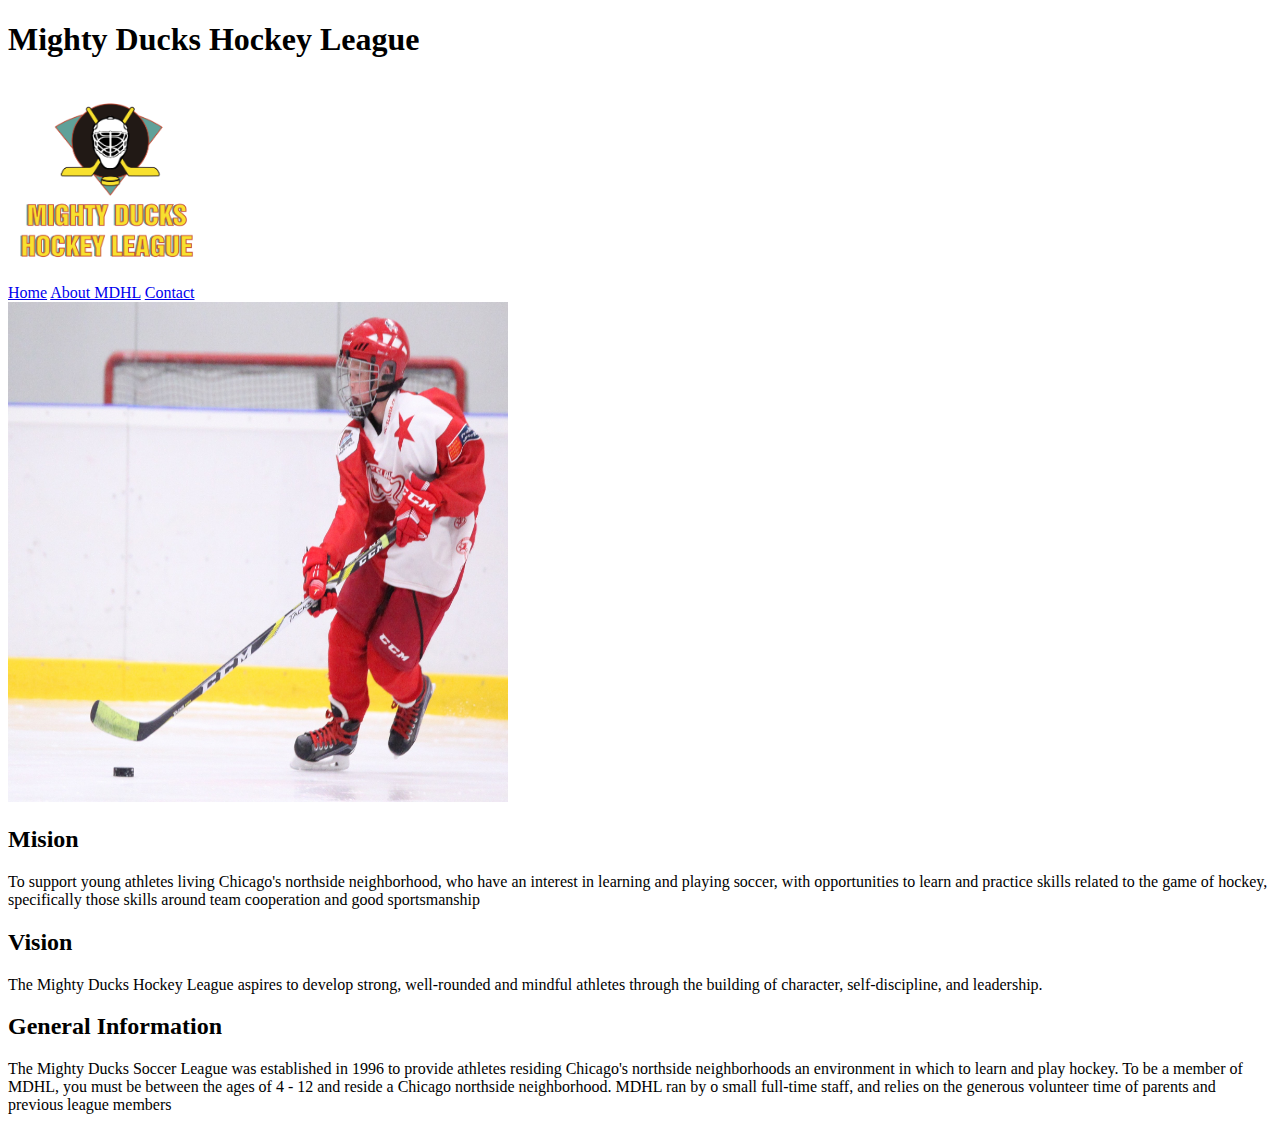
==== About.html @ 08c6b78d "Segundo commint luego de validar html y arreglar errores" ====
<!DOCTYPE html>
<html lang="en">

<head>
    <meta charset="UTF-8">
    <meta http-equiv="X-UA-Compatible" content="IE=edge">
    <meta name="viewport" content="width=device-width, initial-scale=1.0">
    <title>About MDHL</title>
</head>

<body>
    <header>
        <h1>Mighty Ducks Hockey League</h1>
        <img src="./assest/LogoMightyduck-01.png" width="200" height="200" alt="Logo">

        <nav>
            <a href="./Index.html">Home</a>
            <a href="./About.html">About MDHL</a>
            <a href="./Contact.html">Contact</a>
        </nav>
    </header>
    <main>
        <section>
            <img src="./assest/hockey2.jpg" width="500" height="500" alt="Imagen3 ">
            <h2>Mision</h2>
            <p>
                To support young athletes living Chicago's northside neighborhood, who have an interest in
                learning and playing soccer, with opportunities to learn and practice skills related to the game of
                hockey, specifically those skills around team cooperation and good sportsmanship
            </p>
            <h2>Vision</h2>
            <p>The Mighty Ducks Hockey League aspires to develop strong, well-rounded and mindful athletes
                through the building of character, self-discipline, and leadership.</p>
            <h2>General Information</h2>
            <p>The Mighty Ducks Soccer League was established in 1996 to provide athletes residing
                Chicago's northside neighborhoods an environment in which to learn and play hockey. To be a
                member of MDHL, you must be between the ages of 4 - 12 and reside a Chicago northside
                neighborhood. MDHL ran by o small full-time staff, and relies on the generous volunteer time of
                parents and previous league members</p>


        </section>
    </main>
</body>

</html>
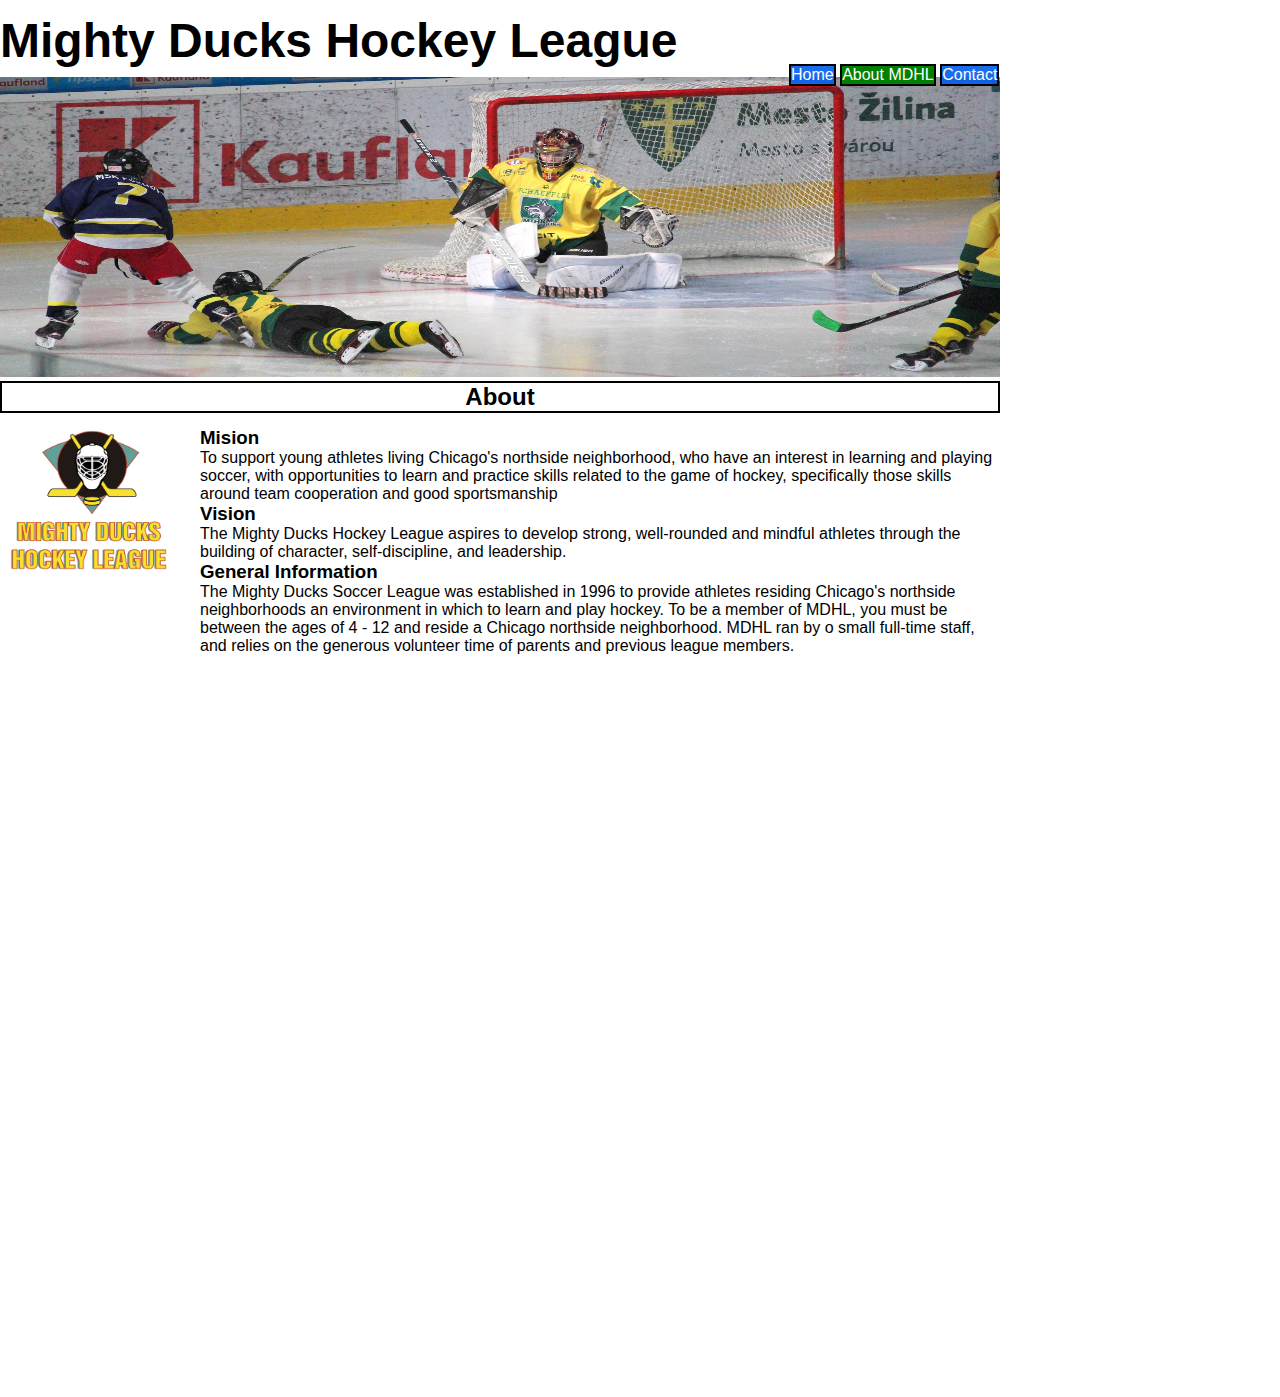
==== commit 54f2bb70: "Merge pull request #1 from Exegozategui/desarrollo" ====
--- a/About.html
+++ b/About.html
@@ -5,39 +5,41 @@
     <meta charset="UTF-8">
     <meta http-equiv="X-UA-Compatible" content="IE=edge">
     <meta name="viewport" content="width=device-width, initial-scale=1.0">
+    <link rel="stylesheet" href="styles/main.css">
     <title>About MDHL</title>
 </head>
 
 <body>
     <header>
         <h1>Mighty Ducks Hockey League</h1>
-        <img src="./assest/LogoMightyduck-01.png" width="200" height="200" alt="Logo">
-
         <nav>
-            <a href="./Index.html">Home</a>
-            <a href="./About.html">About MDHL</a>
+            <a   href="./Index.html">Home</a>
+            <a  class="active" href="./About.html">About MDHL</a>
             <a href="./Contact.html">Contact</a>
         </nav>
+        <img class="foto" src="./assest/design1_image2.jpg" alt="Imagen3 ">
     </header>
     <main>
         <section>
-            <img src="./assest/hockey2.jpg" width="500" height="500" alt="Imagen3 ">
-            <h2>Mision</h2>
+            <h2>About</h2>
+            <img class="logo" src="./assest/LogoMightyduck-01.png" width="200" height="200" alt="Logo">
+           <div><h3>Mision</h3>
             <p>
                 To support young athletes living Chicago's northside neighborhood, who have an interest in
                 learning and playing soccer, with opportunities to learn and practice skills related to the game of
                 hockey, specifically those skills around team cooperation and good sportsmanship
             </p>
-            <h2>Vision</h2>
+            <h3>Vision</h3>
             <p>The Mighty Ducks Hockey League aspires to develop strong, well-rounded and mindful athletes
                 through the building of character, self-discipline, and leadership.</p>
-            <h2>General Information</h2>
+            <h3>General Information</h3>
             <p>The Mighty Ducks Soccer League was established in 1996 to provide athletes residing
                 Chicago's northside neighborhoods an environment in which to learn and play hockey. To be a
                 member of MDHL, you must be between the ages of 4 - 12 and reside a Chicago northside
                 neighborhood. MDHL ran by o small full-time staff, and relies on the generous volunteer time of
-                parents and previous league members</p>
-
+                parents and previous league members.</p>
+      </div>
+            
 
         </section>
     </main>
--- a/styles/main.css
+++ b/styles/main.css
@@ -0,0 +1,68 @@
+*{
+  font-family:'Segoe UI', Tahoma, Geneva, Verdana, sans-serif;
+    margin: 0px;
+    padding: 0px;
+    box-sizing: border-box;
+}
+
+body{
+  height: 800px; 
+  width: 1200px;
+}
+
+/*Header*/
+.foto{
+  height:300px ;
+  width: 1000px;
+}
+
+nav{
+  display: inline-block;
+  position: relative;
+  top: 9px;
+  left:789px
+}
+nav a{
+  text-decoration: none;
+  color: white;
+  background-color: #045dede7;
+  border: 2px solid black;
+  display: inline-block;
+  text-align: center;
+}
+.active{
+  background-color: green;
+  color: white;
+  
+}
+
+h1{
+  position: relative;
+  top: 13px;
+  width: 780px;
+  font-size: xxx-large;
+
+}
+
+/*Main*/
+
+h2{
+  width: 1000px;
+  text-align: center;
+  border: 2px solid black
+}
+.logo{
+  height: 180px;
+    width: 180px;
+    position: relative;
+    bottom: 3px;
+}
+
+div{
+  width: 800px;
+    height: 800px;
+    position: relative;
+    left: 200px;
+    bottom: 170px;
+
+}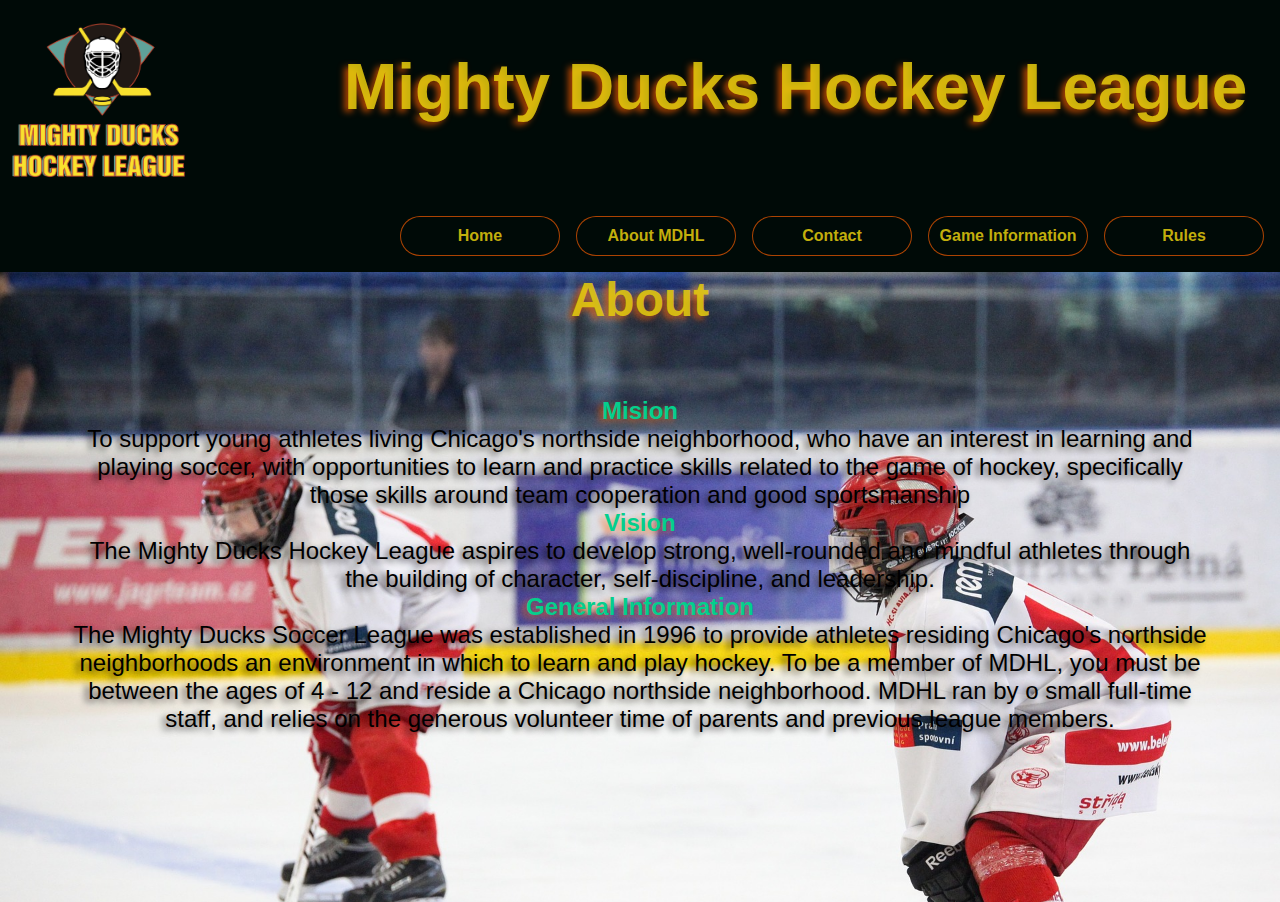
==== commit 9bfd623e: "Merge pull request #2 from Exegozategui/task3" ====
--- a/About.html
+++ b/About.html
@@ -6,24 +6,31 @@
     <meta http-equiv="X-UA-Compatible" content="IE=edge">
     <meta name="viewport" content="width=device-width, initial-scale=1.0">
     <link rel="stylesheet" href="styles/main.css">
+    <link rel="icon" type="image/vnd.microsoft.icon" href="./styles/assest/favicon.ico.ico">
     <title>About MDHL</title>
 </head>
 
 <body>
     <header>
+        <img class="logo" src="./styles/assest/LogoMightyduck-01.png"  alt="Logo">
         <h1>Mighty Ducks Hockey League</h1>
-        <nav>
-            <a   href="./Index.html">Home</a>
-            <a  class="active" href="./About.html">About MDHL</a>
-            <a href="./Contact.html">Contact</a>
-        </nav>
-        <img class="foto" src="./assest/design1_image2.jpg" alt="Imagen3 ">
+        
+        
     </header>
-    <main>
+    <nav>
+        <a href="./Index.html">Home</a>
+        <a class="active" href="./About.html">About MDHL</a>
+        <a href="./Contact.html">Contact</a>
+        <a href="./Game-Information.html">Game Information</a>
+        <a  href="./Rules.html">Rules</a>
+    </nav>
+    <main class="img-fondo-about">
+       
         <section>
             <h2>About</h2>
-            <img class="logo" src="./assest/LogoMightyduck-01.png" width="200" height="200" alt="Logo">
-           <div><h3>Mision</h3>
+            
+           <div class="div-about">
+            <h3>Mision</h3>
             <p>
                 To support young athletes living Chicago's northside neighborhood, who have an interest in
                 learning and playing soccer, with opportunities to learn and practice skills related to the game of
--- a/styles/main.css
+++ b/styles/main.css
@@ -5,64 +5,236 @@
     box-sizing: border-box;
 }
 
-body{
-  height: 800px; 
-  width: 1200px;
-}
-
-/*Header*/
-.foto{
-  height:300px ;
-  width: 1000px;
+header{
+  background-color: rgb(0 10 7);
+  min-height: 20vh;
+  display: flex;
+  justify-content: flex-start;
+  padding: 0rem;
+  gap: 9rem;
+}
+  
+
+
+  h1{
+    font-size: 4rem;
+
+    margin-top: 50px;
+
+    color:rgba(231, 206, 14, 0.847);
+    text-shadow: -4px 3px 6px rgba(248,93,0,0.69);
+}
+
+
+.logo{
+  height: 200px;
+  width: 200px;
+
 }
 
 nav{
-  display: inline-block;
-  position: relative;
-  top: 9px;
-  left:789px
-}
+  min-height: 6vh;
+    background-color:rgb(0 10 7);;
+    display: flex;
+    gap: 1rem;
+    padding: 1rem;
+    flex-wrap: wrap;
+    justify-content: flex-end;
+    align-items: center;
+  
+}
+
 nav a{
+  width: 10rem;
+  text-align: center;
   text-decoration: none;
+  height: 2.5rem;
+  border: 1px solid rgba(248,93,0,0.69);
+  border-radius: 3rem;
+  padding: 0.6rem;
+  color: rgba(231, 206, 14, 0.847);
+  font-weight: bolder;
+  font-size: 1rem;
+  background-color: rgb(0 10 7);
+  transition: all 0.5s;
+}
+
+
+a:hover{
+ color: orange;
+  background-color: rgb(10, 181, 175);
+}
+
+main{
+ 
+  min-height: 70vh;
+}
+
+.img-fondo-home{
+  background-image:url(./assest/hockey1.jpg);
+  background-repeat: no-repeat;
+  background-size: cover;
+}
+   
+.img-fondo-about{
+  background-image: url(./assest/hockey3.jpg);
+  background-repeat: no-repeat;
+  background-size: cover;
+}
+.ima-fondo-contact{
+  background-image: url(./assest/design1_image1.jpg);
+  background-repeat: no-repeat;
+  background-size: cover;
+}
+
+.img-fondo-game{
+  background-image: url(./assest/hockey2.jpg);
+  background-repeat: no-repeat;
+  background-size: cover;
+}
+.img-fondo-rules{
+  background-image: url(./assest/design1_image2.jpg);
+  background-repeat: no-repeat;
+  background-size: cover;
+}
+h2{
+  text-align: center;
+  font-size: 3rem;
+  color:rgba(231, 206, 14, 0.847);
+    text-shadow: -4px 3px 6px rgba(248,93,0,0.69);
+}
+
+
+.div-home{
+  text-align: center;
+    margin: 70px;
+}
+.div-home h3{
+  font-size: 1.5rem;
+  color: rgb(4 207 141);
+  text-shadow: -4px 3px 6px rgb(248 93 0 / 69%);
+}
+
+.div-home p{
+  font-size: 2rem;
+  color:black;
+  text-shadow: -4px 3px 6px rgba(6, 2, 0, 0.69);
+}
+
+.div-about{
+  text-align: center;
+  margin: 70px;
+}
+.div-about h3{
+  font-size: 1.5rem;
+  color: rgb(4 207 141);
+  text-shadow: -4px 3px 6px rgb(248 93 0 / 69%);
+}
+.div-about p{
+  font-size: 1.5rem;
+  color:black;
+  text-shadow: -4px 3px 6px rgba(6, 2, 0, 0.69);
+}
+
+.div-contact p{
+  text-align: center;
+  margin: 50px;
+  font-size: 2rem;
+  color:black;
+  text-shadow: -4px 3px 6px rgba(6, 2, 0, 0.69);
+}
+
+
+table {
+  background-color: #933d233d;
+  width: 80vw;
+  height: 28vh;
+  border-collapse: collapse;
+  border: 4px solid #020000;
+  border-radius: 6px;
+  color: rgb(22, 2, 2);
+  font-size: 21px;
+  margin: 4px;
+}
+
+
+th,
+td {
+    border: 3px solid black;
+}
+
+.game h3{
+  font-size: 1.5rem;
+  color: rgba(3, 3, 3, 0.847);
+  text-shadow: -4px 3px 6px rgb(248 93 0 / 69%);
+}
+.game p{
+  font-size: 1rem;
+  color:black;
+  text-shadow: -4px 3px 6px rgba(6, 2, 0, 0.69);
+}
+
+
+.p-rules{
+  
+  font-size: 1.5rem;
+  color:black;
+  text-shadow: -4px 3px 6px rgba(6, 2, 0, 0.69);
+}
+.h3rules{
+  font-size: 1.5rem;
+  color: rgb(9, 9, 9);
+  text-shadow: -4px 3px 6px rgb(248 93 0 / 69%)
+}
+
+.section-rules h3{
+  font-size: 1.5rem;
+  color: rgb(4 207 141);
+  text-shadow: -4px 3px 6px rgb(248 93 0 / 69%);
+}
+.section-rules p{
+  font-size: 1.5rem;
+  color:black;
+  text-shadow: -4px 3px 6px rgba(6, 2, 0, 0.69);
+}
+.box_list{
+ padding: 5px;
+ margin: 5px;
   color: white;
-  background-color: #045dede7;
-  border: 2px solid black;
-  display: inline-block;
-  text-align: center;
-}
-.active{
-  background-color: green;
+  width: 30vw;
+
+}
+.box_list h3{
+  font-size: 1.5rem;
+  color: rgb(4 207 141);
+  text-shadow: -4px 3px 6px rgb(248 93 0 / 69%);
+}
+.box_list p{
+  font-size: 1rem;
+  color:white;
+  text-shadow: -4px 3px 6px rgba(6, 2, 0, 0.69);
+}
+.box_list3{
+  list-style-type:lower-latin;
+  
+}
+ol{
+  padding: 5px;
+}
+ul{
+  padding: 5px;
+
+}
+.box_list2{
+  padding: 19px;
+  margin: 5px;
   color: white;
-  
-}
-
-h1{
-  position: relative;
-  top: 13px;
-  width: 780px;
-  font-size: xxx-large;
-
-}
-
-/*Main*/
-
-h2{
-  width: 1000px;
-  text-align: center;
-  border: 2px solid black
-}
-.logo{
-  height: 180px;
-    width: 180px;
-    position: relative;
-    bottom: 3px;
-}
-
-div{
-  width: 800px;
-    height: 800px;
-    position: relative;
-    left: 200px;
-    bottom: 170px;
-
-}+  width: 30vw;
+}
+.box_list2 h3{
+  font-size: 1.5rem;
+  color: rgb(4 207 141);
+  text-shadow: -4px 3px 6px rgb(248 93 0 / 69%);
+
+}
+
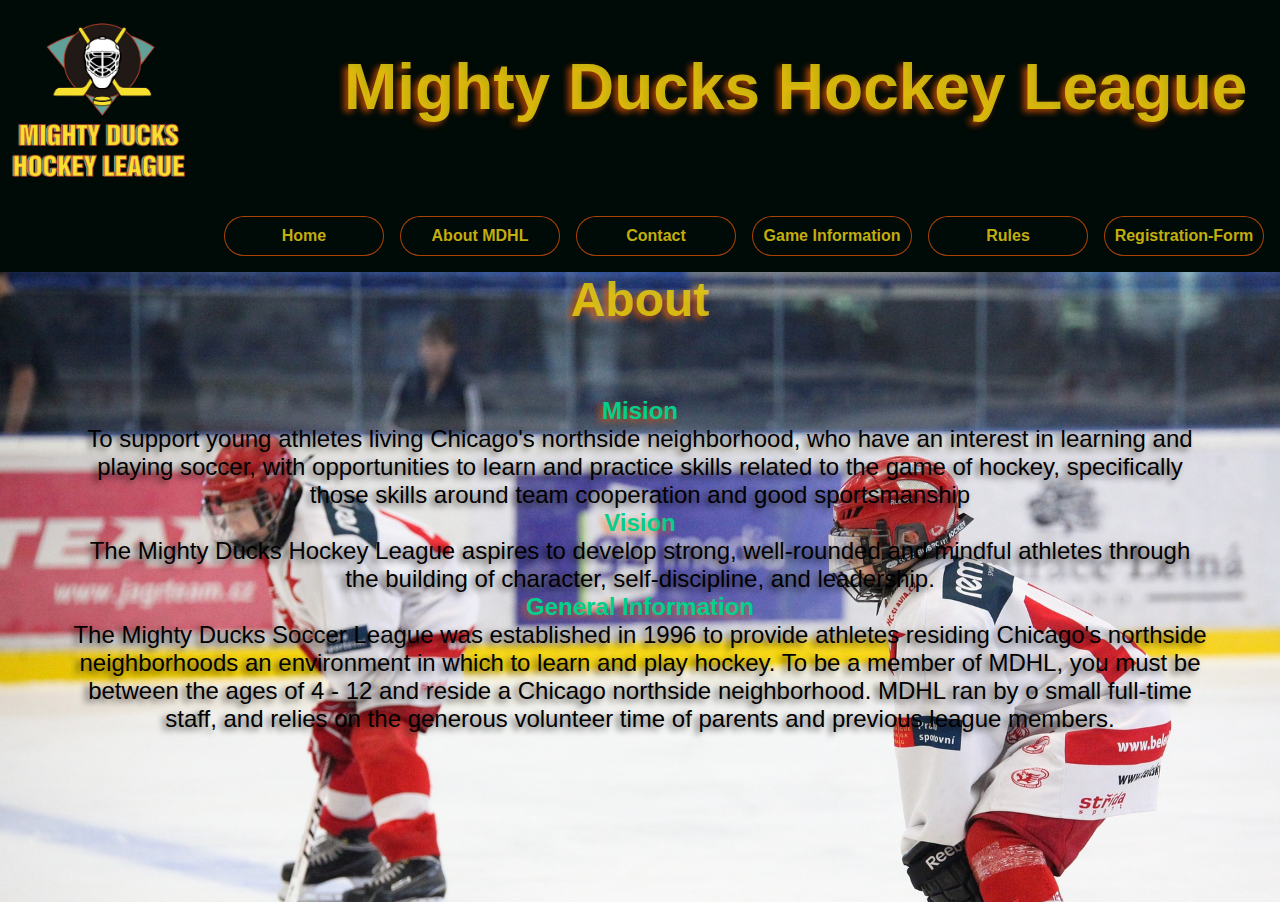
==== commit 677315cc: "Se agrega html formulario" ====
--- a/About.html
+++ b/About.html
@@ -23,6 +23,7 @@
         <a href="./Contact.html">Contact</a>
         <a href="./Game-Information.html">Game Information</a>
         <a  href="./Rules.html">Rules</a>
+        <a  href="./Registration-Form.html">Registration-Form</a>
     </nav>
     <main class="img-fondo-about">
        
--- a/styles/main.css
+++ b/styles/main.css
@@ -4,6 +4,9 @@
     padding: 0px;
     box-sizing: border-box;
 }
+
+
+ /* Estilos al header */
 
 header{
   background-color: rgb(0 10 7);
@@ -65,6 +68,8 @@
   background-color: rgb(10, 181, 175);
 }
 
+/* Main e imagenes */
+
 main{
  
   min-height: 70vh;
@@ -97,6 +102,7 @@
   background-repeat: no-repeat;
   background-size: cover;
 }
+
 h2{
   text-align: center;
   font-size: 3rem;
@@ -104,6 +110,7 @@
     text-shadow: -4px 3px 6px rgba(248,93,0,0.69);
 }
 
+/* Estilos a la pagina home -index*/
 
 .div-home{
   text-align: center;
@@ -121,6 +128,8 @@
   text-shadow: -4px 3px 6px rgba(6, 2, 0, 0.69);
 }
 
+/* estilos al about */
+
 .div-about{
   text-align: center;
   margin: 70px;
@@ -135,6 +144,8 @@
   color:black;
   text-shadow: -4px 3px 6px rgba(6, 2, 0, 0.69);
 }
+
+/* estilos al contac */
 
 .div-contact p{
   text-align: center;
@@ -144,6 +155,7 @@
   text-shadow: -4px 3px 6px rgba(6, 2, 0, 0.69);
 }
 
+/* estilos al Game information */
 
 table {
   background-color: #933d233d;
@@ -174,6 +186,8 @@
   text-shadow: -4px 3px 6px rgba(6, 2, 0, 0.69);
 }
 
+/* estilos al Rules */
+
 
 .p-rules{
   
